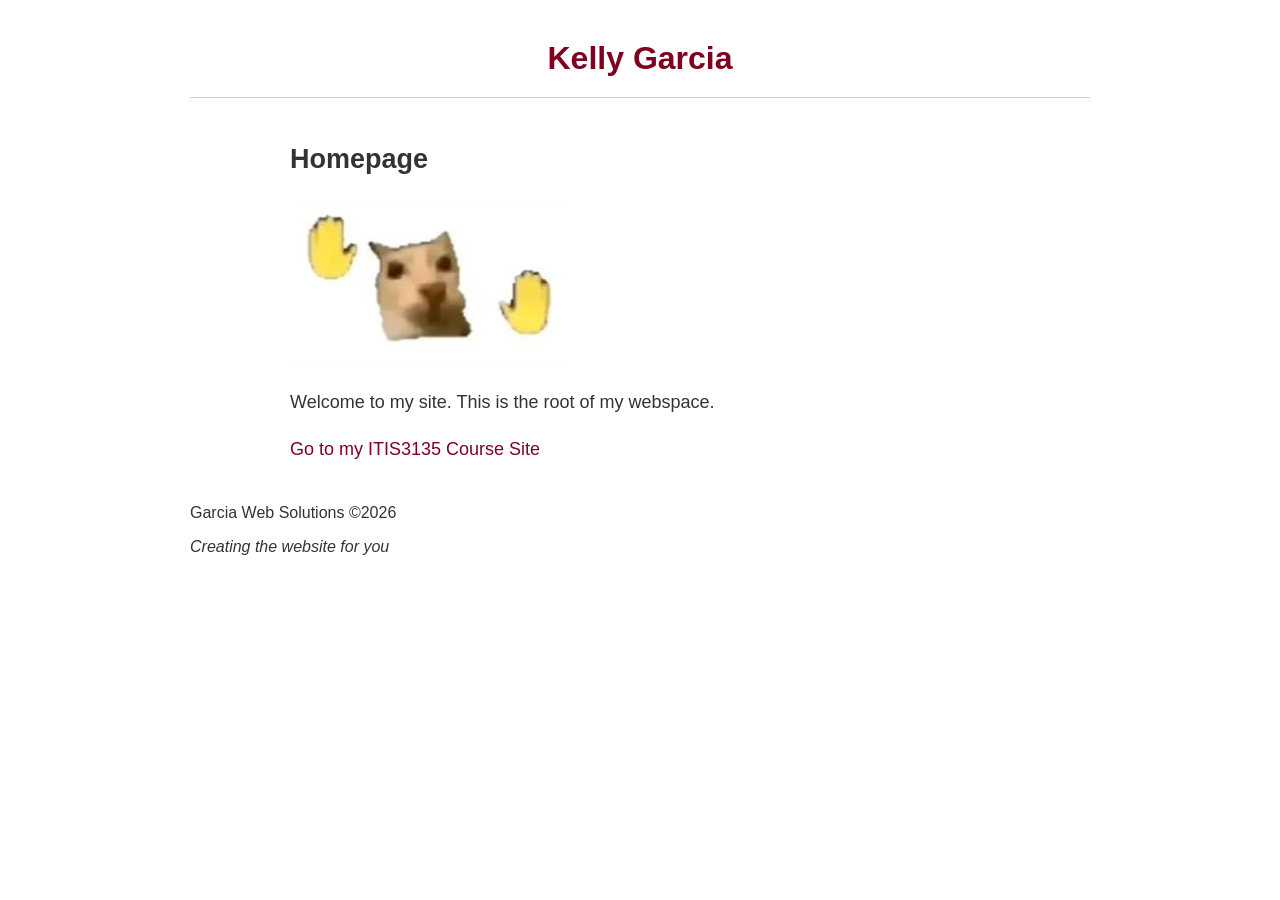
==== index.html @ 5cf860ca "Update index.html image fixing" ====
<!DOCTYPE html>
<html lang="en">
<head>
    <meta charset="utf-8">
    <meta name="viewport" content="width=device-width, initial-scale=1.0">
    <title>Kelly Garcia – Homepage</title>
    <link rel="icon" href="images/faviconwave.ico">
    <style>
        body {
            background-color: #ffffff; /* white background was chosen for a clean and simple layout */
            font-family: Arial, sans-serif;
            margin: auto;
            padding: 40px;
            color: #333;
            max-width: 900px;
        }
        header {
            text-align: center;
            padding-bottom: 20px;
            border-bottom: 1px solid #ccc;
        }
        h1 {
            margin: 0;
            font-size: 32px;
            color: #800020;
        }
        main {
            max-width: 700px;
            margin: 40px auto;
            line-height: 1.6;
            font-size: 18px;
        }
        a {
            color: #800020;
            text-decoration: none;
        }
        a:hover {
            text-decoration: underline;
        }
        @media (max-width: 600px) {
            body {
                padding: 20px;
            }
        }
    </style>
  
    <script src="https://lint.page/kit/4d0fe3.js" crossorigin="anonymous"></script>
</head>

<body>

<header>
    <h1>Kelly Garcia</h1>
</header>

<main>
    <h2>Homepage</h2>

    <img src="itis3135/images/catwithhands.jpg" alt="Cat waving picture">

    <p>Welcome to my site. This is the root of my webspace.</p>

    <p><a href="itis3135/index.html">Go to my ITIS3135 Course Site</a></p>
</main>

<footer>
    <p>Garcia Web Solutions ©2026</p>
    <p><em>Creating the website for you</em></p>
</footer>

<script src="https://divonbriesen.github.io/teaching/tools/standards-check.js" defer></script>

</body>
</html>
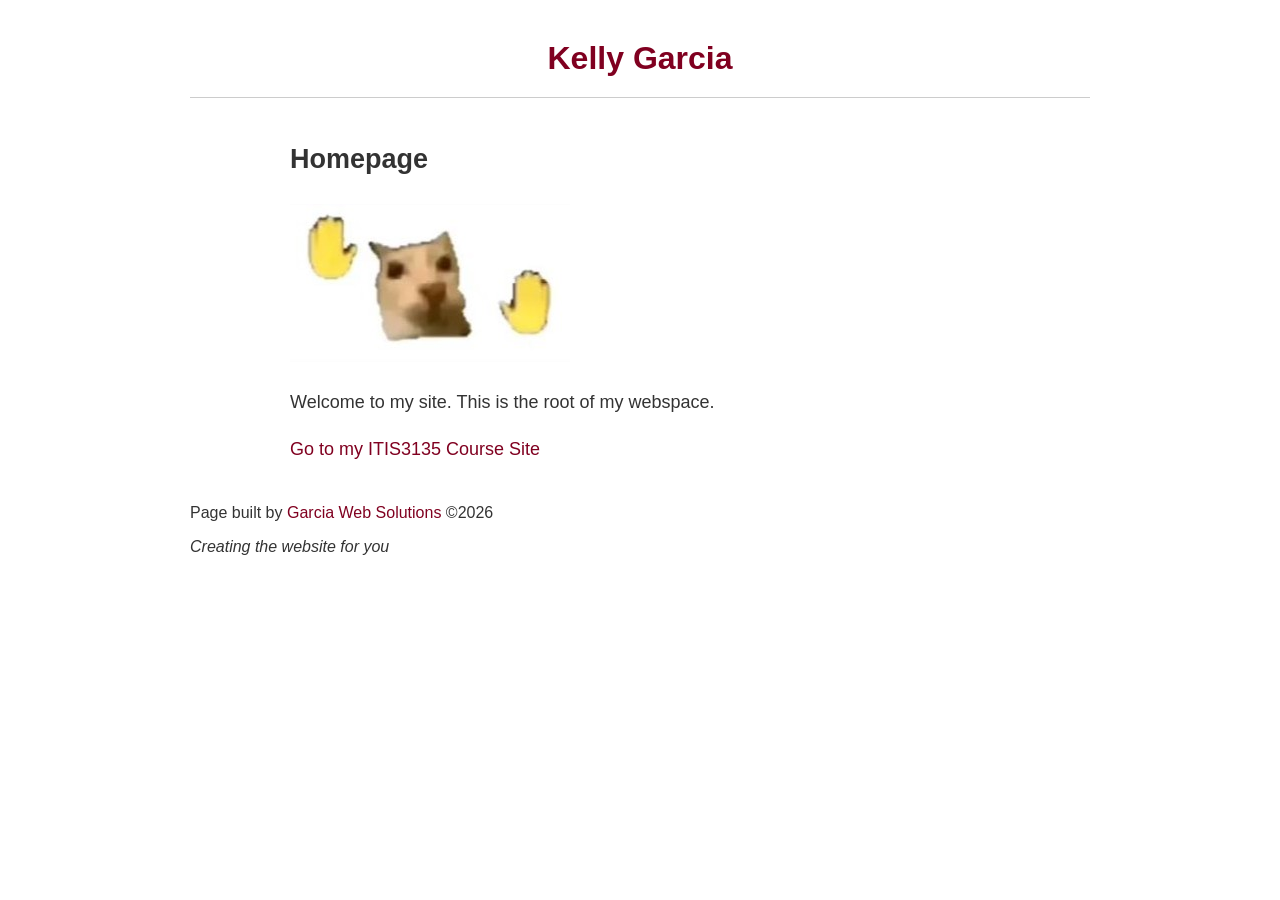
==== commit 9f5cf521: "page design firm design firm" ====
--- a/index.html
+++ b/index.html
@@ -56,7 +56,7 @@
 <main>
     <h2>Homepage</h2>
 
-    <img src="itis3135/images/catwithhands.jpg" alt="Cat waving picture">
+    <img src="images/catwithhands.jpg" alt="Cat waving picture">
 
     <p>Welcome to my site. This is the root of my webspace.</p>
 
@@ -64,7 +64,7 @@
 </main>
 
 <footer>
-    <p>Garcia Web Solutions ©2026</p>
+    <p>Page built by <a href="garciawebsolutions.com/">Garcia Web Solutions</a> ©2026</p>
     <p><em>Creating the website for you</em></p>
 </footer>
 
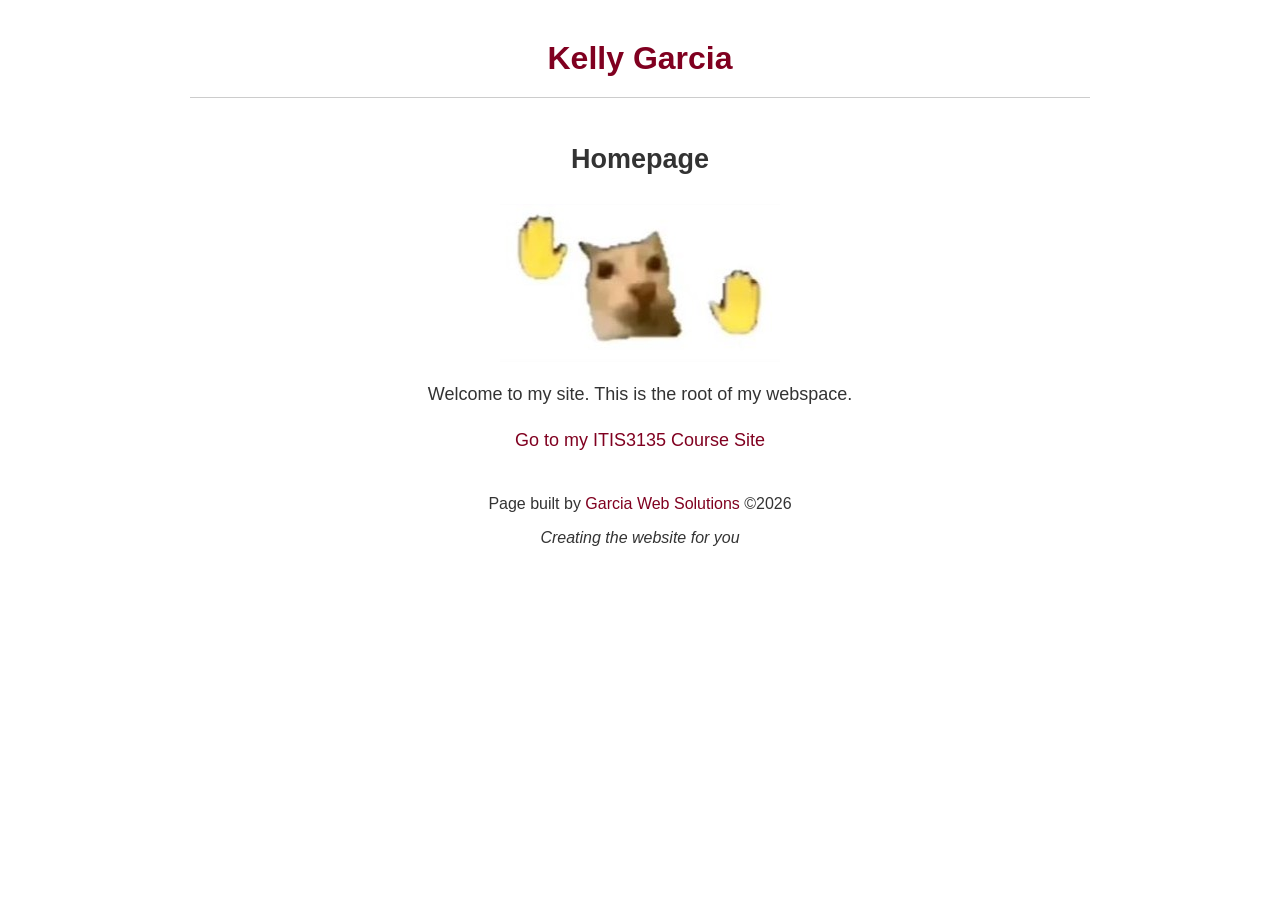
==== commit b4ecee1d: "Update index.html" ====
--- a/index.html
+++ b/index.html
@@ -42,6 +42,15 @@
                 padding: 20px;
             }
         }
+        main, footer {
+            text-align: center;
+        }
+        img {
+            display: block;
+            margin: 0 auto;
+            max-width: 100%;
+            height: auto;
+        }
     </style>
   
     <script src="https://lint.page/kit/4d0fe3.js" crossorigin="anonymous"></script>
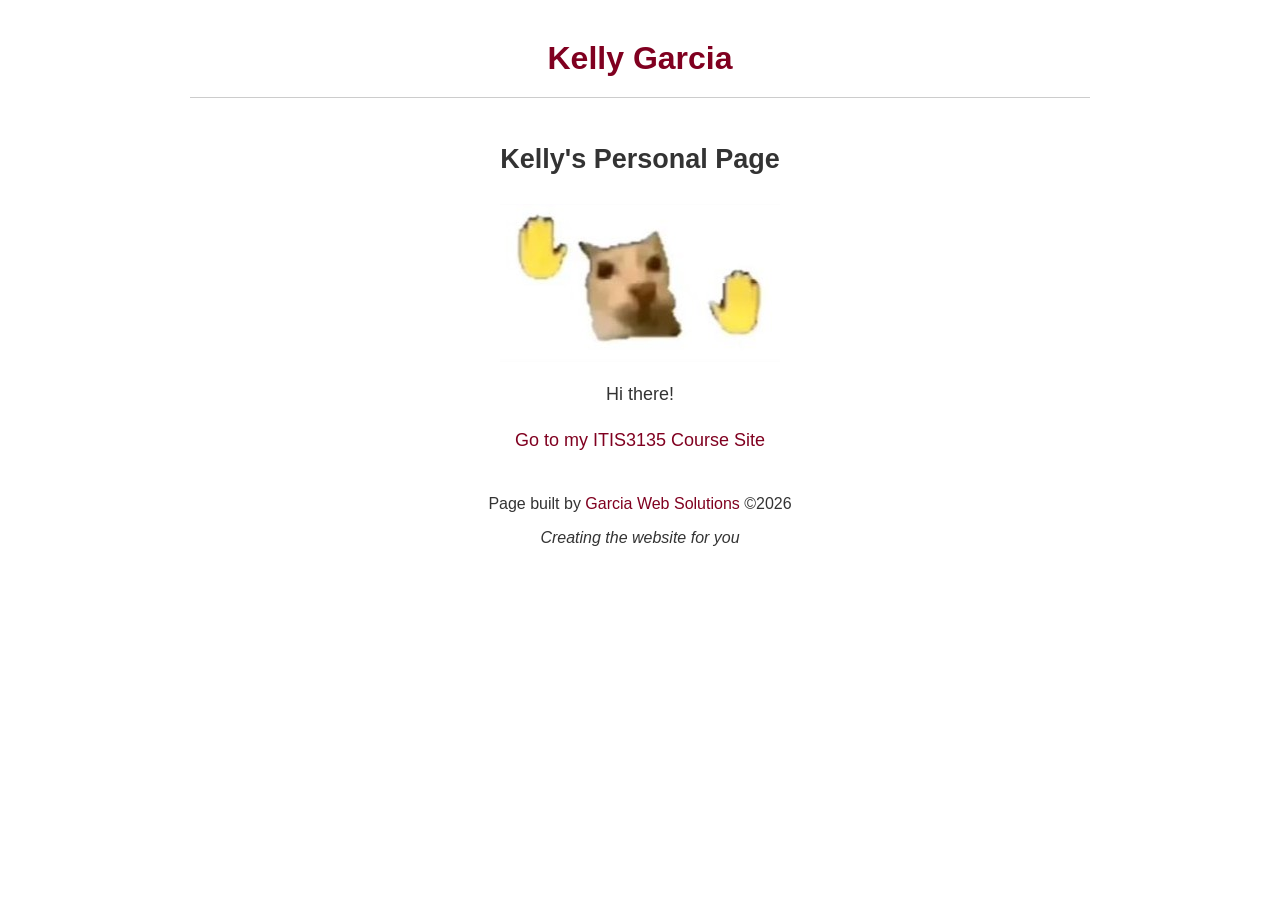
==== commit 4806e256: "Update index.html" ====
--- a/index.html
+++ b/index.html
@@ -63,11 +63,11 @@
 </header>
 
 <main>
-    <h2>Homepage</h2>
+    <h2>Kelly's Personal Page</h2>
 
     <img src="images/catwithhands.jpg" alt="Cat waving picture">
 
-    <p>Welcome to my site. This is the root of my webspace.</p>
+    <p>Hi there!</p>
 
     <p><a href="itis3135/index.html">Go to my ITIS3135 Course Site</a></p>
 </main>
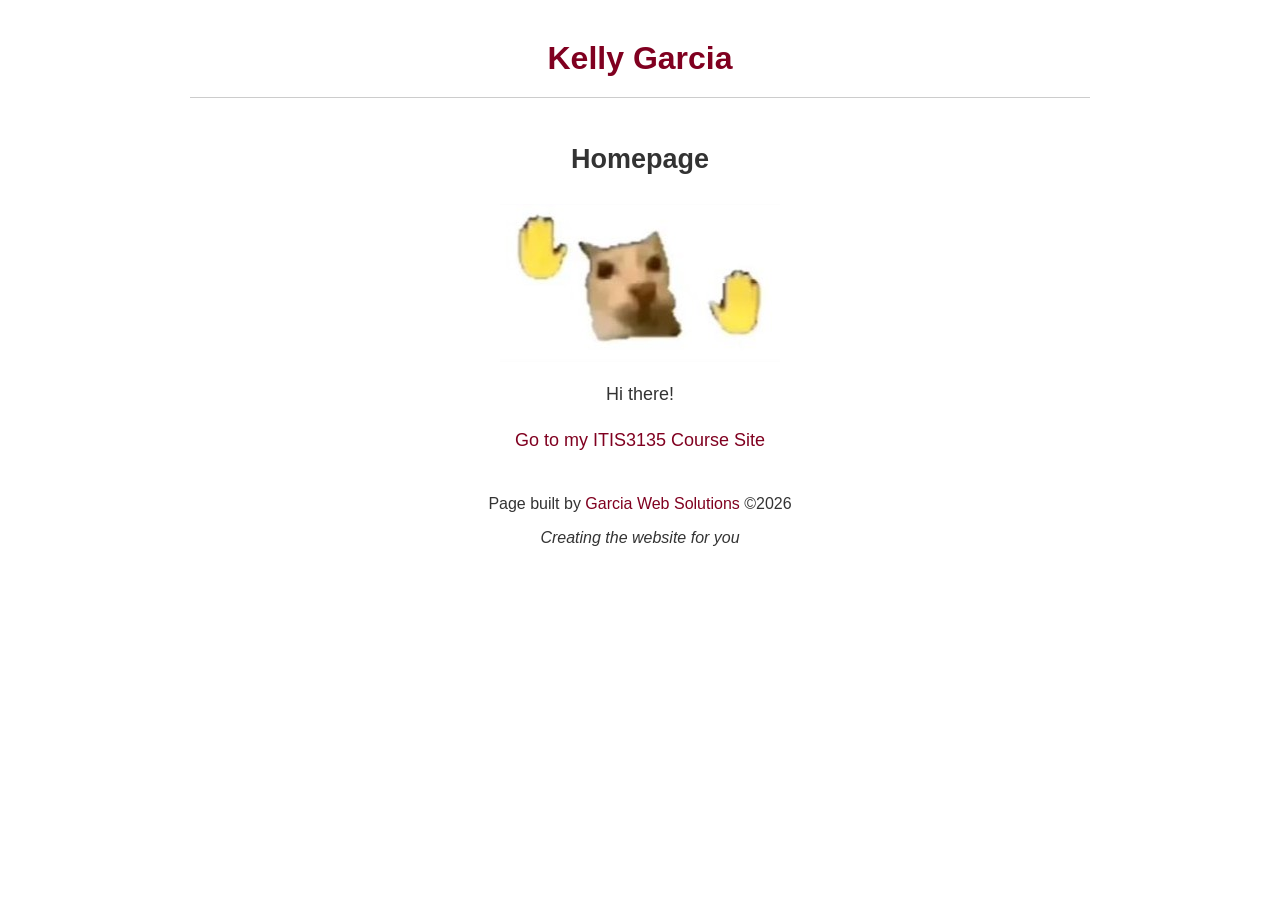
==== commit 14448fa4: "Update index.html" ====
--- a/index.html
+++ b/index.html
@@ -63,7 +63,7 @@
 </header>
 
 <main>
-    <h2>Kelly's Personal Page</h2>
+    <h2>Homepage</h2>
 
     <img src="images/catwithhands.jpg" alt="Cat waving picture">
 
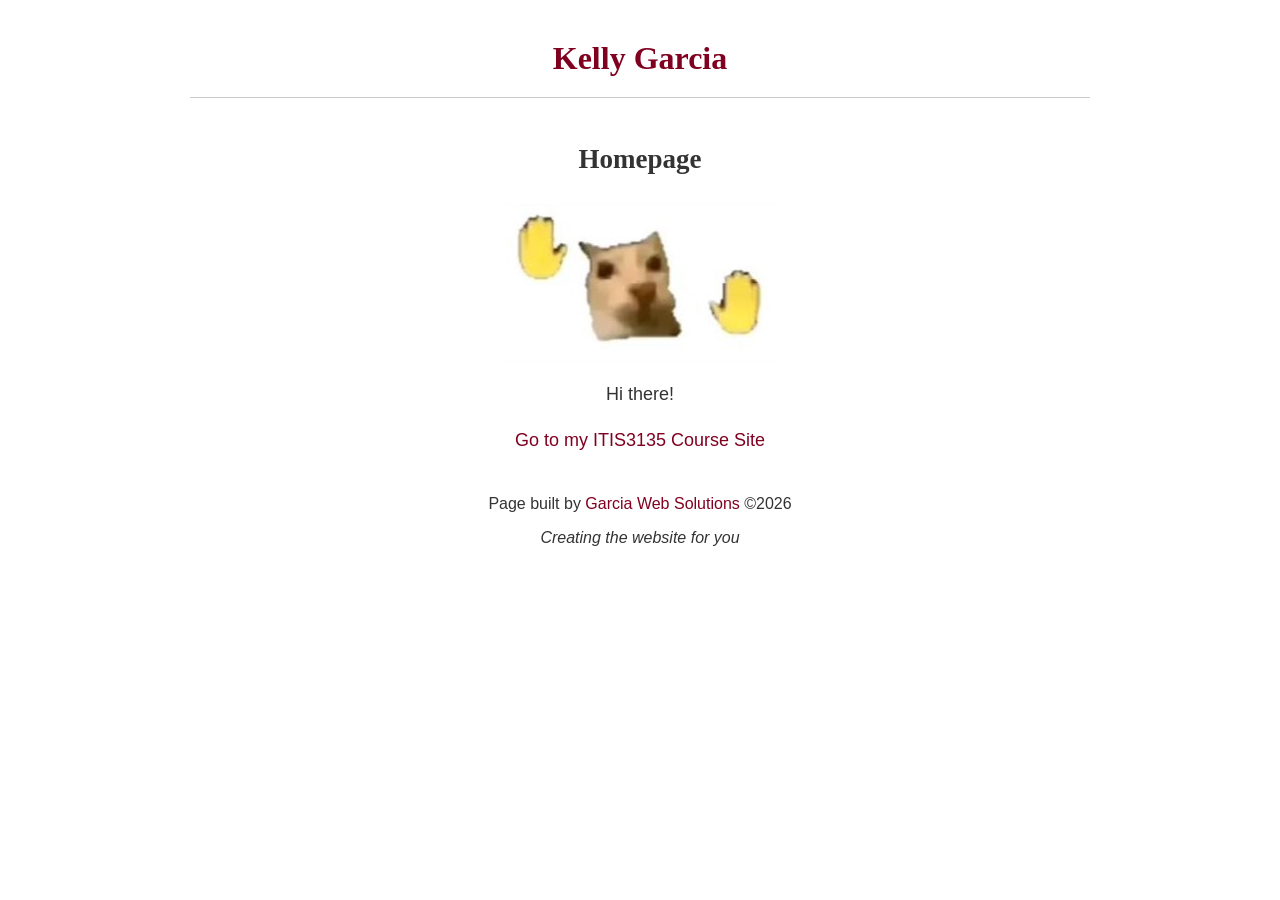
==== commit 94023dc3: "Update index.html llama validator fixes" ====
--- a/index.html
+++ b/index.html
@@ -23,6 +23,10 @@
             margin: 0;
             font-size: 32px;
             color: #800020;
+            font-family: Georgia, serif;
+        }
+        h2 {
+            font-family: Georgia, serif;
         }
         main {
             max-width: 700px;
